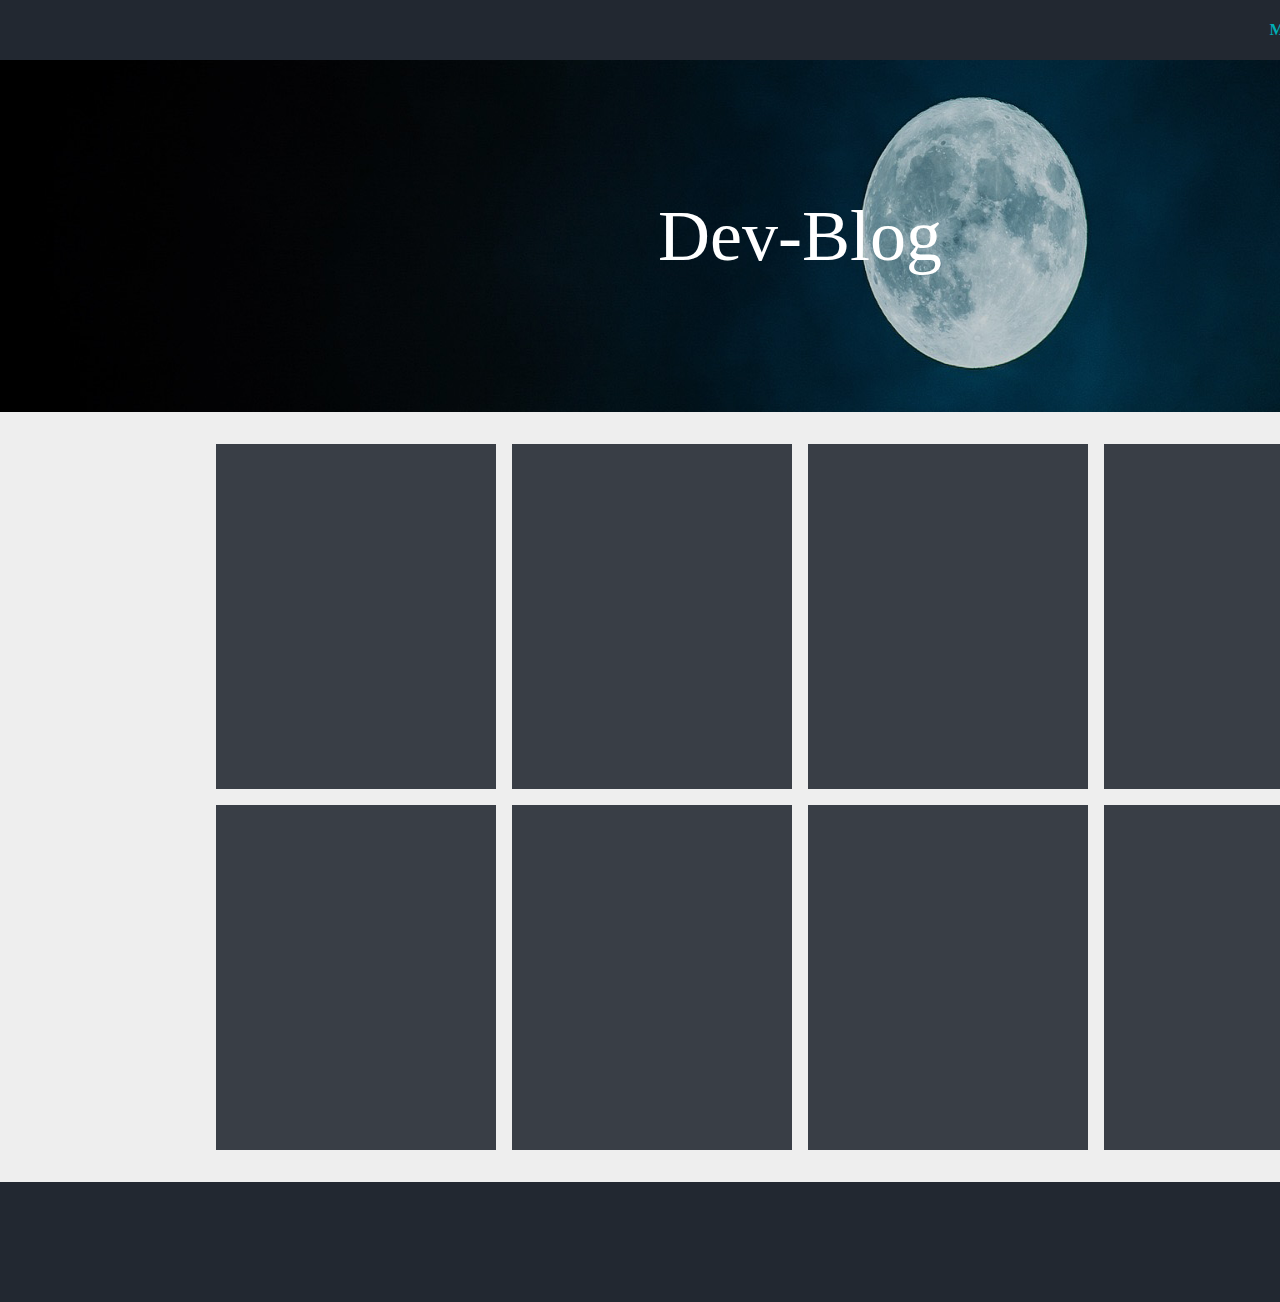
==== index.html @ a2a67a40 "Add files via upload" ====
<!DOCTYPE html>
<html lang="ko">
    <head>
        <meta charset="UTF-8">
        <meta name="viewport" content="width=device-width, initial-scale=1.0">
        <title>Dev-Blog</title>
        <link rel="stylesheet" href="./reset.css">
        <link rel="stylesheet" href="./index.css">
    </head>
    <body>
        <header>
            <div id="nav_box">
                <div id="menu_box">
                    <p>MENU</p>
                    <div class="menu_close none">
                        <a href="./index.html"><p>HOME</p></a>
                        <a href="./html.html"><p>HTML</p></a>
                        <a href="./css.html"><p>CSS</p></a>
                        <a href="./java_script.html"><p>JAVASCRIPT</p></a>
                    </div>
                </div>
            </div>
        </header>
        <main>
            <div id="home_img_box">
                <h1 id="main_text">Dev-Blog</h1>
                <img src="./images/main_moon_01.jpg" id="home_img">
            </div>
            <div id="home_menu">
                <div class="menu"></div>
                <div class="menu"></div>
                <div class="menu"></div>
                <div class="menu"></div>
                <div class="menu"></div>
                <div class="menu"></div>
                <div class="menu"></div>
                <div class="menu"></div>
            </div>
            <div id="main_footer"></div>
        </main>
        <footer></footer>
        <script src="./index.js"></script>
    </body>
</html>
---- index.css ----
* {
    box-sizing: border-box;
}
header {
    width: 100%;
    min-width: 1600px;
    min-height: 60px;
    background-color: #222831;
    display: flex;
    justify-content: center;
}
#nav_box {
    width: 1168px;
    display: flex;
    flex-direction: column;
    align-items: center;
    position: relative;
}
#menu_box{
    position: absolute;
    right:0px;
}
#menu_box > p,#menu_box>div>p {
    width:180px;
    height:60px;
    color: #00adb5;
    font-weight: bold;
    display:flex;
    justify-content:center;
    align-items:center;
    overflow: hidden;
    background-color: #222831;
}
.none{
    display: none;
}
.menu_open{
    animation-name: menu_open;
    animation-duration: 1s;
    overflow: hidden;
    height:240px;
}
@keyframes menu_open{
    from{
        height:0px;
    }
    to{
        height:240px;
    }
}
.menu_close{
    animation-name: menu_close;
    animation-duration: 1s;
    overflow: hidden;
    height: 0px;
}
@keyframes menu_close{
    from{
        height:240px;
    }
    to{
        height:0px;
    }
}
main {
    width: 100%;
    min-width: 1600px;
    min-height: calc(100vh - 180px);
    background-color: #EEEEEE;
    display: flex;
    flex-direction: column;
}
#main_text {
    font-size:72px;
    color: #FFFFFF;
    position:absolute;
}
#home_img_box {
    width: 100%;
    min-width: 1600px;
    height: 352px;
    overflow: hidden;
    display: flex;
    justify-content: center;
    align-items: center;
}
#home_img {
    width:100%;
    min-width: 1600px;
    height:352px;
}
#home_menu {
    width: 1168px;
    margin:32px auto;
    display: grid;
    justify-content: center;
    grid-template-columns: 280px 280px 280px 280px;
    grid-template-rows: 345px 345px;
    gap : 16px;
}
.menu {
    width: 280px;
    height: 345px;
    background-color: #393e46;
    color: #FFFFFF;
}
footer {
    width: 100%;
    min-width: 1600px;
    height: 120px;
    background-color: #222831;
}
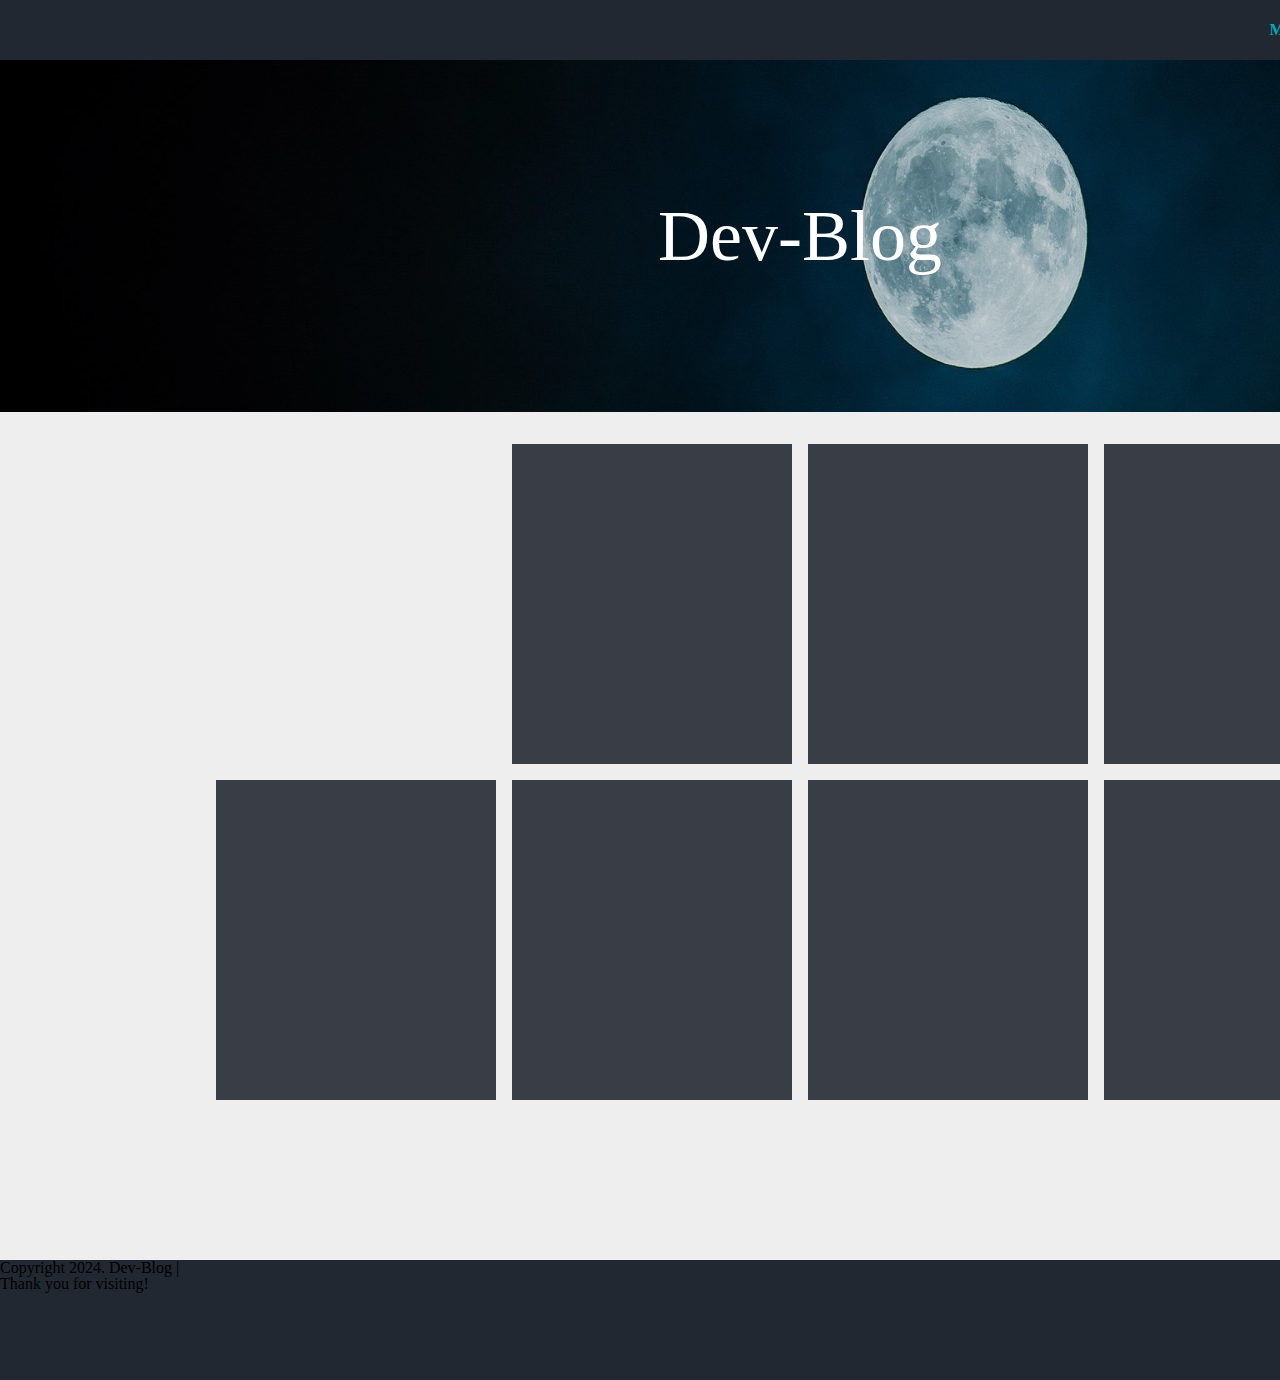
==== commit 34f514a2: "Add files via upload" ====
--- a/index.html
+++ b/index.html
@@ -13,10 +13,18 @@
                 <div id="menu_box">
                     <p>MENU</p>
                     <div class="menu_close none">
-                        <a href="./index.html"><p>HOME</p></a>
-                        <a href="./html.html"><p>HTML</p></a>
-                        <a href="./css.html"><p>CSS</p></a>
-                        <a href="./java_script.html"><p>JAVASCRIPT</p></a>
+                        <a href="./index.html">
+                            <p>HOME</p>
+                        </a>
+                        <a href="./html.html">
+                            <p>HTML</p>
+                        </a>
+                        <a href="./css.html">
+                            <p>CSS</p>
+                        </a>
+                        <a href="./java_script.html">
+                            <p>JAVASCRIPT</p>
+                        </a>
                     </div>
                 </div>
             </div>
@@ -27,7 +35,7 @@
                 <img src="./images/main_moon_01.jpg" id="home_img">
             </div>
             <div id="home_menu">
-                <div class="menu"></div>
+                <a href="./post_1.html"><div class="menu"></div></a>
                 <div class="menu"></div>
                 <div class="menu"></div>
                 <div class="menu"></div>
@@ -38,7 +46,12 @@
             </div>
             <div id="main_footer"></div>
         </main>
-        <footer></footer>
+        <footer>
+            <div id="footer_info">
+                <p>Copyright 2024. Dev-Blog |</p>
+                <p>Thank you for visiting!</p>
+            </div>
+        </footer>
         <script src="./index.js"></script>
     </body>
 </html>--- a/index.css
+++ b/index.css
@@ -1,5 +1,8 @@
 * {
     box-sizing: border-box;
+}
+a {
+    text-decoration-line: none;
 }
 header {
     width: 100%;
@@ -20,7 +23,7 @@
     position: absolute;
     right:0px;
 }
-#menu_box > p,#menu_box>div>p {
+#menu_box > p,#menu_box>div>a>p {
     width:180px;
     height:60px;
     color: #00adb5;
@@ -29,7 +32,9 @@
     justify-content:center;
     align-items:center;
     overflow: hidden;
-    background-color: #222831;
+}
+#menu_box>div>a>p{
+    background-color: #393e46;
 }
 .none{
     display: none;
@@ -95,18 +100,21 @@
     display: grid;
     justify-content: center;
     grid-template-columns: 280px 280px 280px 280px;
-    grid-template-rows: 345px 345px;
+    grid-template-rows: 320px 320px;
     gap : 16px;
 }
 .menu {
-    width: 280px;
-    height: 345px;
     background-color: #393e46;
-    color: #FFFFFF;
+}
+#main_footer {
+    width: 100%;
+    min-width: 1600px;
+    height: 128px;
+    background-color: #EEEEEE;
 }
 footer {
     width: 100%;
     min-width: 1600px;
     height: 120px;
     background-color: #222831;
-}
+}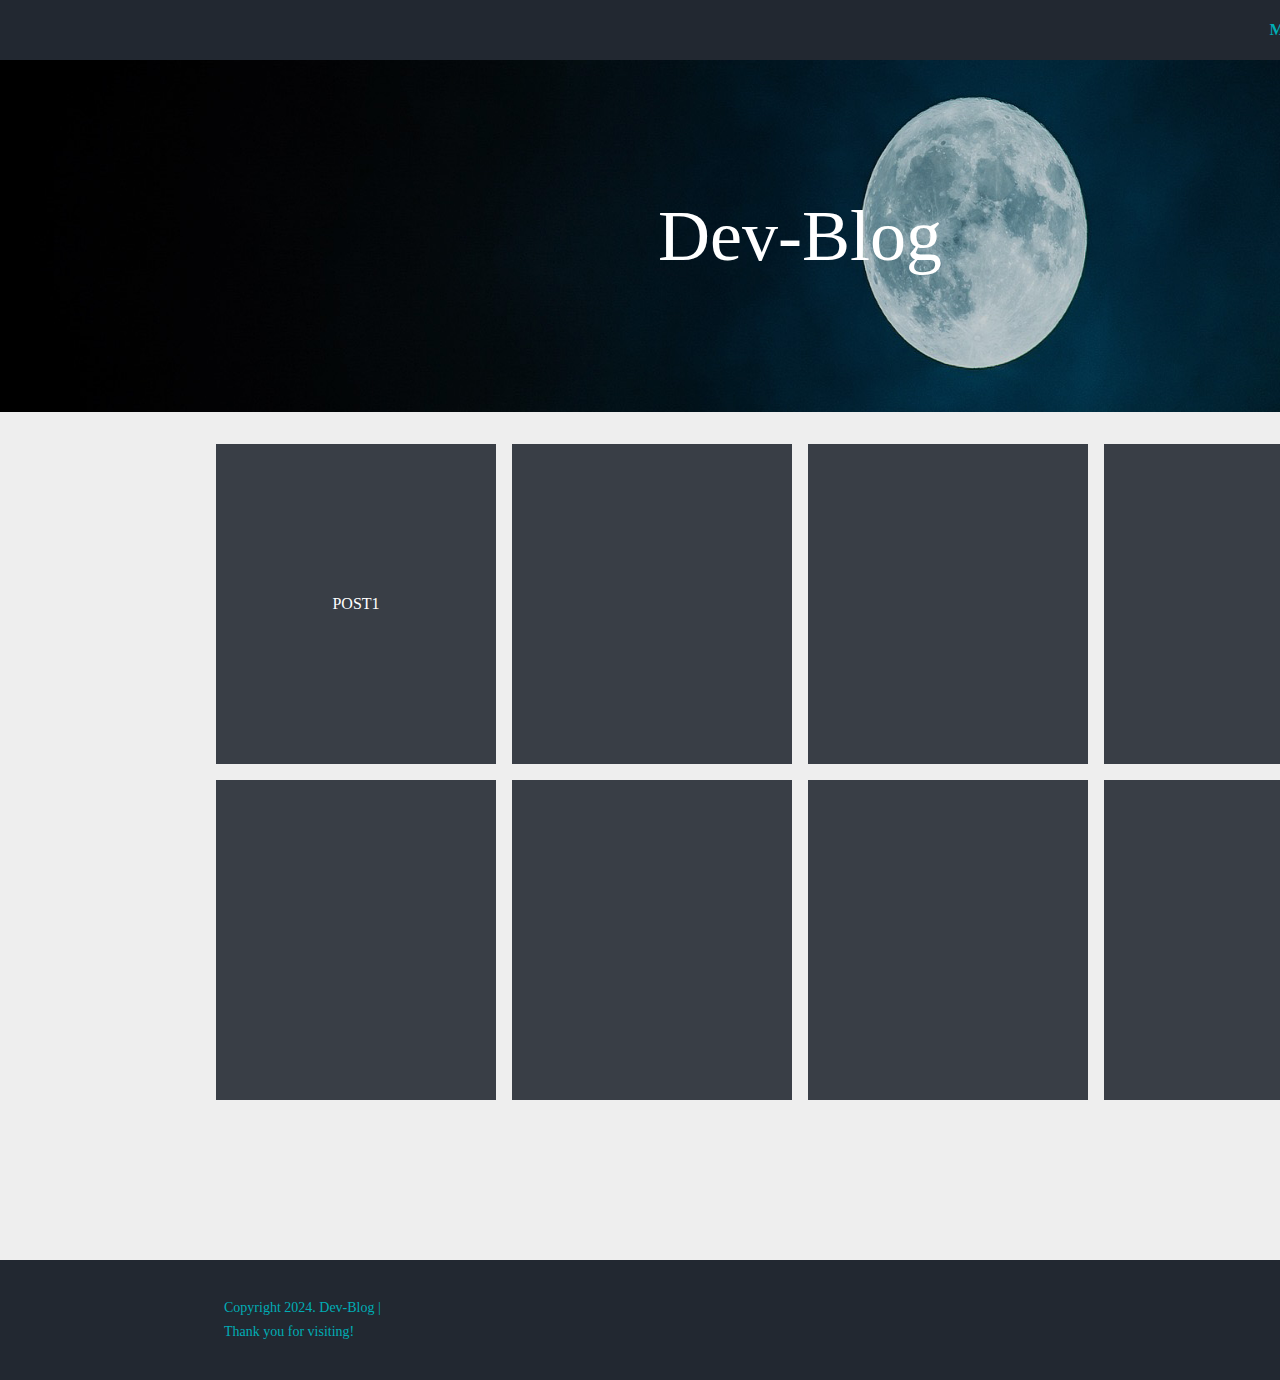
==== commit 29732b0a: "Add files via upload" ====
--- a/index.html
+++ b/index.html
@@ -35,7 +35,7 @@
                 <img src="./images/main_moon_01.jpg" id="home_img">
             </div>
             <div id="home_menu">
-                <a href="./post_1.html"><div class="menu"></div></a>
+                <a href="./post_1.html"><div class="menu">POST1</div></a>
                 <div class="menu"></div>
                 <div class="menu"></div>
                 <div class="menu"></div>
--- a/index.css
+++ b/index.css
@@ -19,52 +19,53 @@
     align-items: center;
     position: relative;
 }
-#menu_box{
+#menu_box {
     position: absolute;
-    right:0px;
+    right: 0;
 }
-#menu_box > p,#menu_box>div>a>p {
-    width:180px;
-    height:60px;
+#menu_box > div > a > p,
+#menu_box > p {
+    width: 180px;
+    height: 60px;
     color: #00adb5;
     font-weight: bold;
-    display:flex;
-    justify-content:center;
-    align-items:center;
+    display: flex;
+    justify-content: center;
+    align-items: center;
     overflow: hidden;
 }
-#menu_box>div>a>p{
+#menu_box > div > a > p {
     background-color: #393e46;
 }
-.none{
+.none {
     display: none;
 }
-.menu_open{
+.menu_open {
     animation-name: menu_open;
     animation-duration: 1s;
     overflow: hidden;
-    height:240px;
+    height: 240px;
 }
-@keyframes menu_open{
-    from{
-        height:0px;
+@keyframes menu_open {
+    from {
+        height: 0;
     }
-    to{
-        height:240px;
+    to {
+        height: 240px;
     }
 }
-.menu_close{
+.menu_close {
     animation-name: menu_close;
     animation-duration: 1s;
     overflow: hidden;
-    height: 0px;
+    height: 0;
 }
-@keyframes menu_close{
-    from{
-        height:240px;
+@keyframes menu_close {
+    from {
+        height: 240px;
     }
-    to{
-        height:0px;
+    to {
+        height: 0;
     }
 }
 main {
@@ -76,9 +77,9 @@
     flex-direction: column;
 }
 #main_text {
-    font-size:72px;
+    font-size: 72px;
     color: #FFFFFF;
-    position:absolute;
+    position: absolute;
 }
 #home_img_box {
     width: 100%;
@@ -90,21 +91,27 @@
     align-items: center;
 }
 #home_img {
-    width:100%;
+    width: 100%;
     min-width: 1600px;
-    height:352px;
+    height: 352px;
 }
 #home_menu {
     width: 1168px;
-    margin:32px auto;
+    margin: 32px auto;
     display: grid;
     justify-content: center;
     grid-template-columns: 280px 280px 280px 280px;
     grid-template-rows: 320px 320px;
-    gap : 16px;
+    gap: 16px;
 }
 .menu {
     background-color: #393e46;
+    width: 280px;
+    height: 320px;
+    color: #FFFFFF;
+    display: flex;
+    justify-content: center;
+    align-items: center;
 }
 #main_footer {
     width: 100%;
@@ -117,4 +124,16 @@
     min-width: 1600px;
     height: 120px;
     background-color: #222831;
+    display: flex;
+    justify-content: center;
+    align-items: center;
+}
+#footer_info {
+    width: 1168px;
+    font-size: 14px;
+    line-height: 24px;
+    color: #00ADB5;
+}
+#footer_info > p {
+    margin: 0 0 0 8px;
 }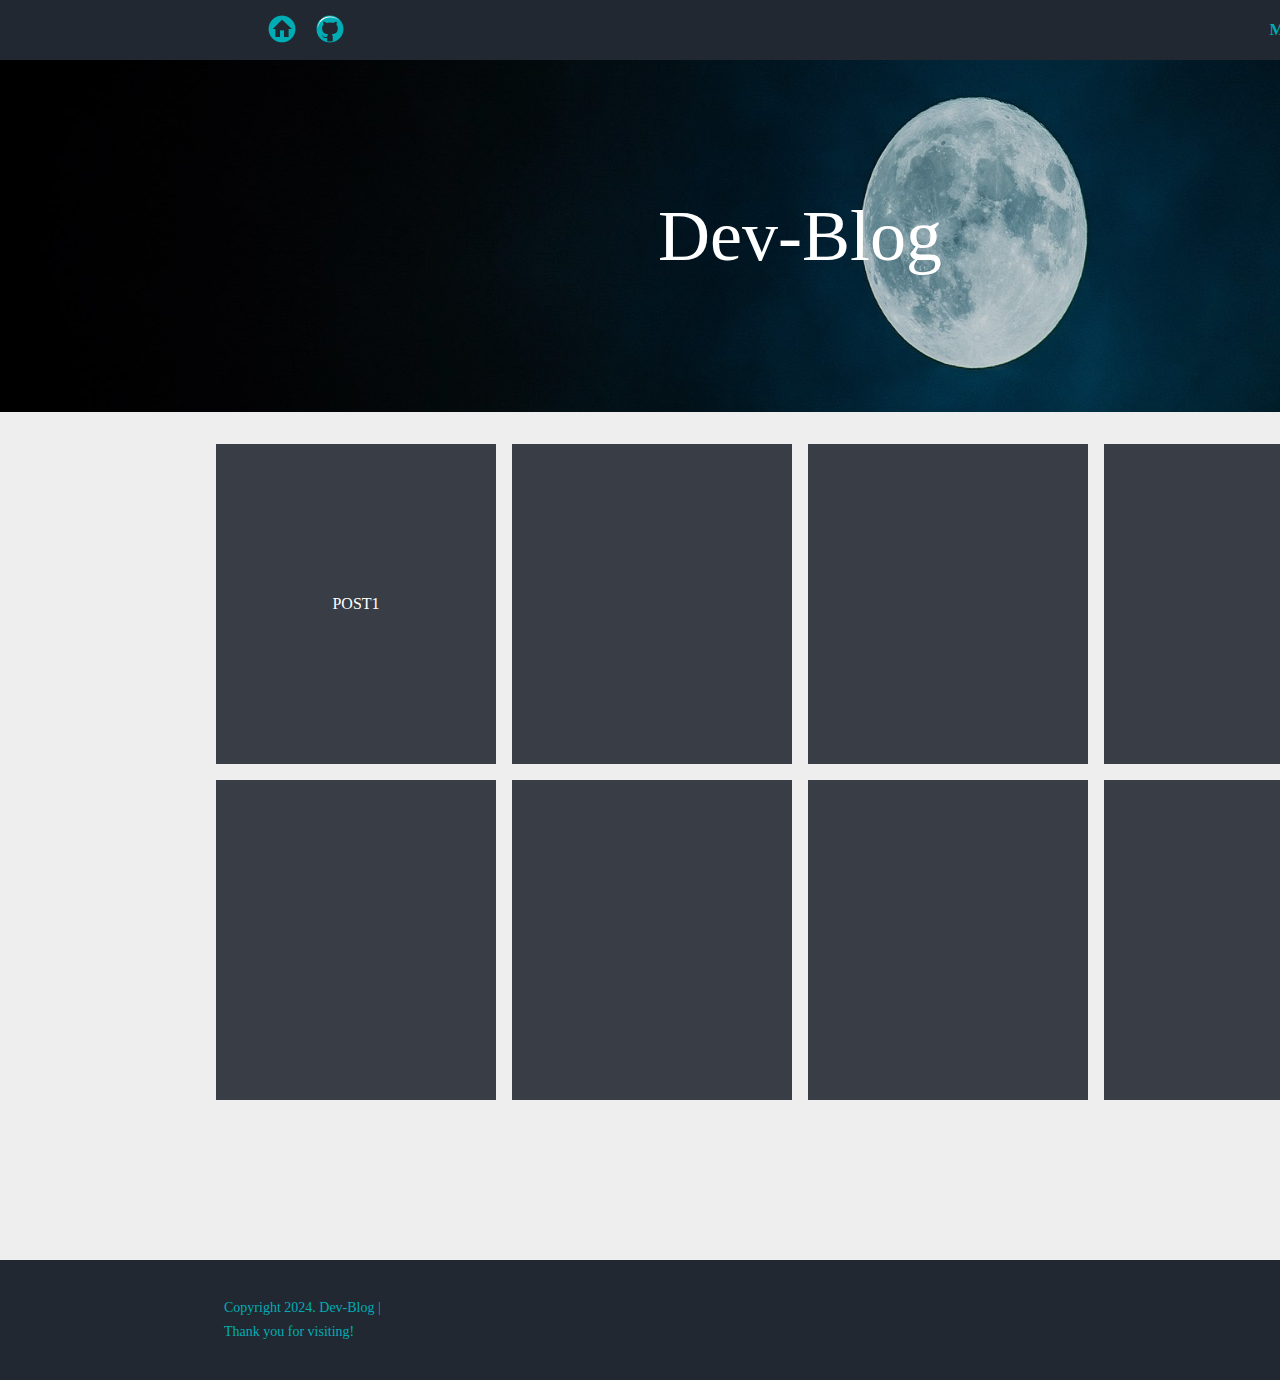
==== commit c72c2e1e: "Add files via upload" ====
--- a/index.html
+++ b/index.html
@@ -10,6 +10,14 @@
     <body>
         <header>
             <div id="nav_box">
+                <div id="nav_button_box">
+                    <a href="./index.html">
+                        <div class="nav_button"><img src="./images/home_icon.png"></div>
+                    </a>
+                    <a href="https://github.com/oct1H/">
+                        <div class="nav_button"><img src="./images/github_icon.png"></div>
+                    </a>
+                </div>
                 <div id="menu_box">
                     <p>MENU</p>
                     <div class="menu_close none">
@@ -35,7 +43,9 @@
                 <img src="./images/main_moon_01.jpg" id="home_img">
             </div>
             <div id="home_menu">
-                <a href="./post_1.html"><div class="menu">POST1</div></a>
+                <a href="./post_1.html">
+                    <div class="menu">POST1</div>
+                </a>
                 <div class="menu"></div>
                 <div class="menu"></div>
                 <div class="menu"></div>
--- a/index.css
+++ b/index.css
@@ -19,6 +19,30 @@
     align-items: center;
     position: relative;
 }
+#nav_button_box {
+    width: 180px;
+    height: 60px;
+    display: flex;
+    justify-content: center;
+    align-items: center;
+    gap: 16px;
+    position: absolute;
+    left: 0;
+}
+.nav_button > img {
+    width: 32px;
+    height: 40px;
+    padding: 4px 0;
+    background-size: 0 2px;
+
+}
+.nav_button > img:hover {
+    background-size: 100% 2px;
+    background-image: linear-gradient(#00adb5,#00adb5);
+    background-repeat: no-repeat;
+    background-position: left 0 bottom 0;
+    transition: background-size 0.5s;
+}
 #menu_box {
     position: absolute;
     right: 0;
@@ -33,6 +57,16 @@
     justify-content: center;
     align-items: center;
     overflow: hidden;
+    padding: 4px 0;
+    background-size: 0 2px;
+}
+#menu_box > div > a > p:hover,
+#menu_box > p:hover {
+    background-size: 100% 2px;
+    background-image: linear-gradient(#00adb5,#00adb5);
+    background-repeat: no-repeat;
+    background-position: left 0 bottom 0;
+    transition: background-size 0.5s;
 }
 #menu_box > div > a > p {
     background-color: #393e46;
@@ -136,4 +170,4 @@
 }
 #footer_info > p {
     margin: 0 0 0 8px;
-}+}
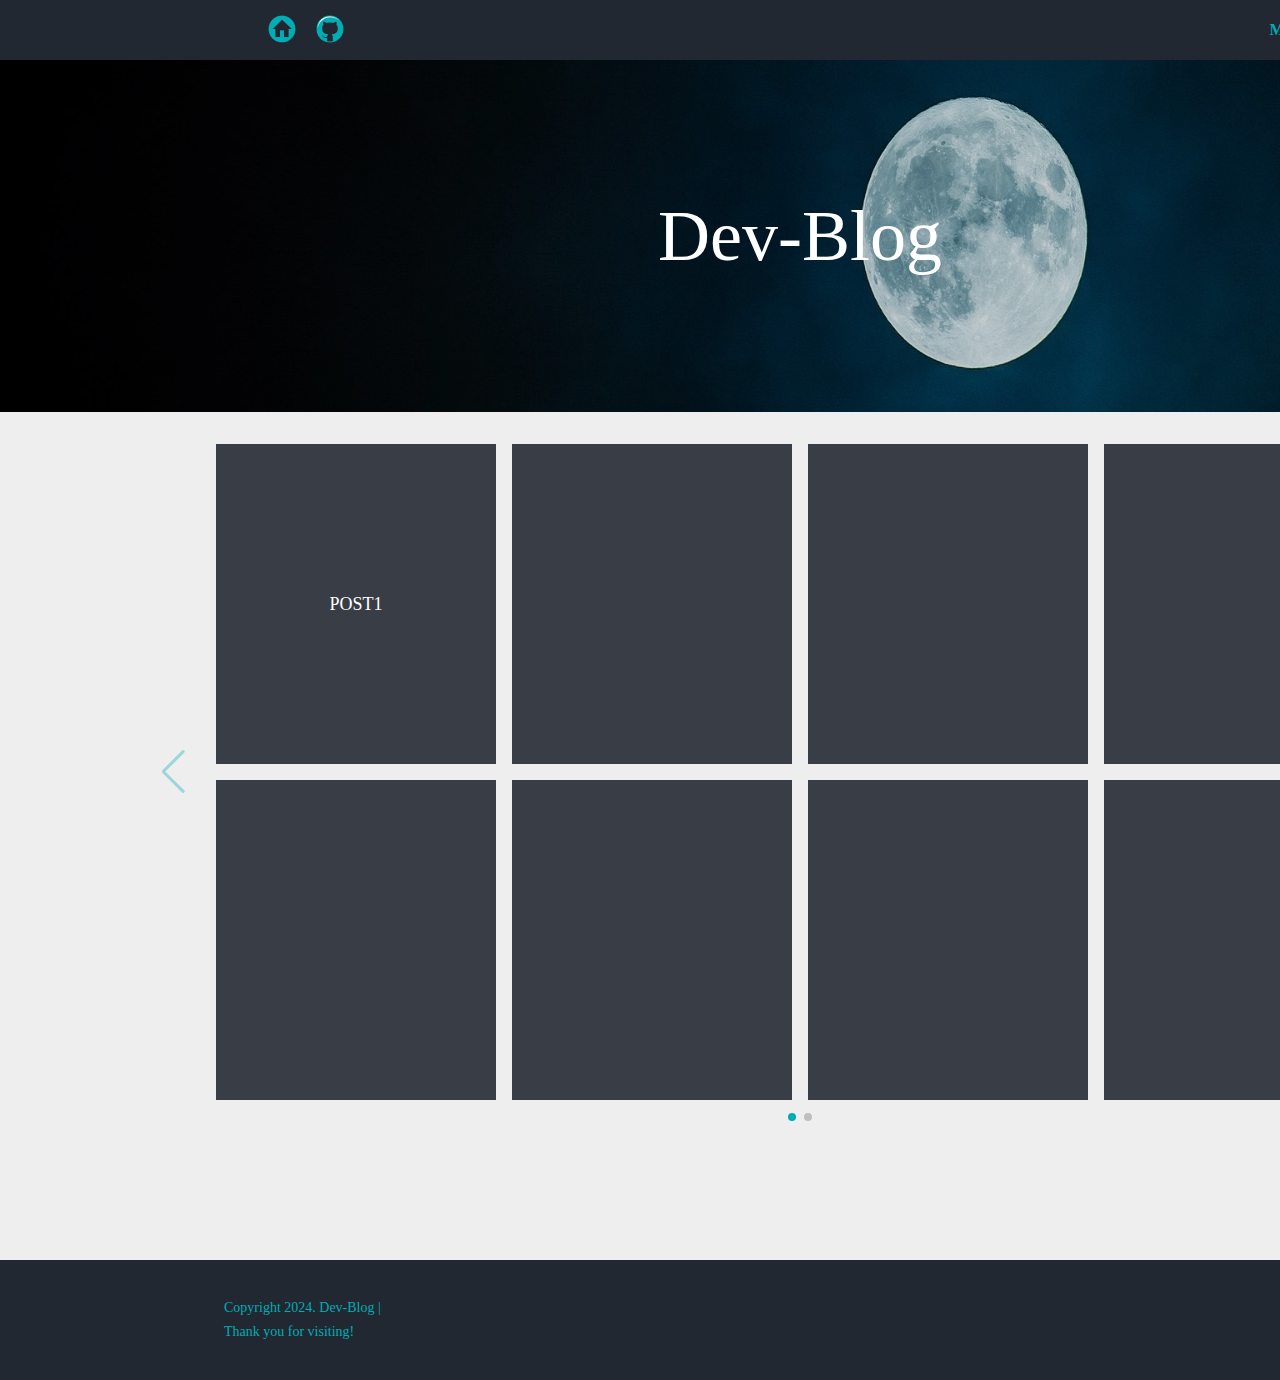
==== commit 78d6db07: "Add files via upload" ====
--- a/index.html
+++ b/index.html
@@ -6,6 +6,10 @@
         <title>Dev-Blog</title>
         <link rel="stylesheet" href="./reset.css">
         <link rel="stylesheet" href="./index.css">
+        <link rel="icon" href="./images/icon.png">
+        <link
+            rel="stylesheet"
+            href="https://cdn.jsdelivr.net/npm/swiper@11/swiper-bundle.min.css"/>
     </head>
     <body>
         <header>
@@ -20,10 +24,7 @@
                 </div>
                 <div id="menu_box">
                     <p>MENU</p>
-                    <div class="menu_close none">
-                        <a href="./index.html">
-                            <p>HOME</p>
-                        </a>
+                    <div>
                         <a href="./html.html">
                             <p>HTML</p>
                         </a>
@@ -38,21 +39,44 @@
             </div>
         </header>
         <main>
-            <div id="home_img_box">
-                <h1 id="main_text">Dev-Blog</h1>
-                <img src="./images/main_moon_01.jpg" id="home_img">
-            </div>
-            <div id="home_menu">
-                <a href="./post_1.html">
-                    <div class="menu">POST1</div>
-                </a>
-                <div class="menu"></div>
-                <div class="menu"></div>
-                <div class="menu"></div>
-                <div class="menu"></div>
-                <div class="menu"></div>
-                <div class="menu"></div>
-                <div class="menu"></div>
+            <a href="./index.html">
+                <div id="home_img_box">
+                    <h1 id="main_text">Dev-Blog</h1>
+                    <img src="./images/main_moon_01.jpg" id="home_img">
+                </div>
+            </a>
+            <div class="swiper mySwiper">
+                <div class="swiper-wrapper">
+                    <div class="swiper-slide">
+                        <div id="home_menu">
+                            <a href="./post_1.html">
+                                <div class="menu">POST1</div>
+                            </a>
+                            <div class="menu"></div>
+                            <div class="menu"></div>
+                            <div class="menu"></div>
+                            <div class="menu"></div>
+                            <div class="menu"></div>
+                            <div class="menu"></div>
+                            <div class="menu"></div>
+                        </div>
+                    </div>
+                    <div class="swiper-slide">
+                        <div id="home_menu">
+                            <div class="menu"></div>
+                            <div class="menu"></div>
+                            <div class="menu"></div>
+                            <div class="menu"></div>
+                            <div class="menu"></div>
+                            <div class="menu"></div>
+                            <div class="menu"></div>
+                            <div class="menu"></div>
+                        </div>
+                    </div>
+                </div>
+                <div class="swiper-button-next"></div>
+                <div class="swiper-button-prev"></div>
+                <div class="swiper-pagination"></div>
             </div>
             <div id="main_footer"></div>
         </main>
@@ -63,5 +87,23 @@
             </div>
         </footer>
         <script src="./index.js"></script>
+        <!-- Swiper JS -->
+        <script src="https://cdn.jsdelivr.net/npm/swiper@11/swiper-bundle.min.js"></script>
+
+        <!-- Initialize Swiper -->
+        <script>
+            var swiper = new Swiper(".mySwiper", {
+                cssMode: true,
+                navigation: {
+                    nextEl: ".swiper-button-next",
+                    prevEl: ".swiper-button-prev"
+                },
+                pagination: {
+                    el: ".swiper-pagination"
+                },
+                mousewheel: true,
+                keyboard: true
+            });
+        </script>
     </body>
 </html>--- a/index.css
+++ b/index.css
@@ -1,3 +1,27 @@
+:root {
+    --swiper-theme-color: #00adb5 !important;
+}
+.swiper {
+    width: 1300px;
+    height: 100%;
+    z-index: 0 !important;
+  }
+
+  .swiper-slide {
+    text-align: center;
+    font-size: 18px;
+    display: flex;
+    justify-content: center;
+    align-items: center;
+  }
+
+  .swiper-slide img {
+    display: block;
+    width: 100%;
+    height: 100%;
+    object-fit: cover;
+  }
+/* Swiper */
 * {
     box-sizing: border-box;
 }
@@ -11,6 +35,9 @@
     background-color: #222831;
     display: flex;
     justify-content: center;
+    position: sticky;
+    top:0;
+    z-index: 1;
 }
 #nav_box {
     width: 1168px;
@@ -57,7 +84,6 @@
     justify-content: center;
     align-items: center;
     overflow: hidden;
-    padding: 4px 0;
     background-size: 0 2px;
 }
 #menu_box > div > a > p:hover,
@@ -71,36 +97,13 @@
 #menu_box > div > a > p {
     background-color: #393e46;
 }
-.none {
-    display: none;
+#menu_box > div {
+    transition-duration: 1s;
+    overflow: hidden;
+    height: 0px;
 }
-.menu_open {
-    animation-name: menu_open;
-    animation-duration: 1s;
-    overflow: hidden;
-    height: 240px;
-}
-@keyframes menu_open {
-    from {
-        height: 0;
-    }
-    to {
-        height: 240px;
-    }
-}
-.menu_close {
-    animation-name: menu_close;
-    animation-duration: 1s;
-    overflow: hidden;
-    height: 0;
-}
-@keyframes menu_close {
-    from {
-        height: 240px;
-    }
-    to {
-        height: 0;
-    }
+.open {
+    height: 180px !important;
 }
 main {
     width: 100%;
